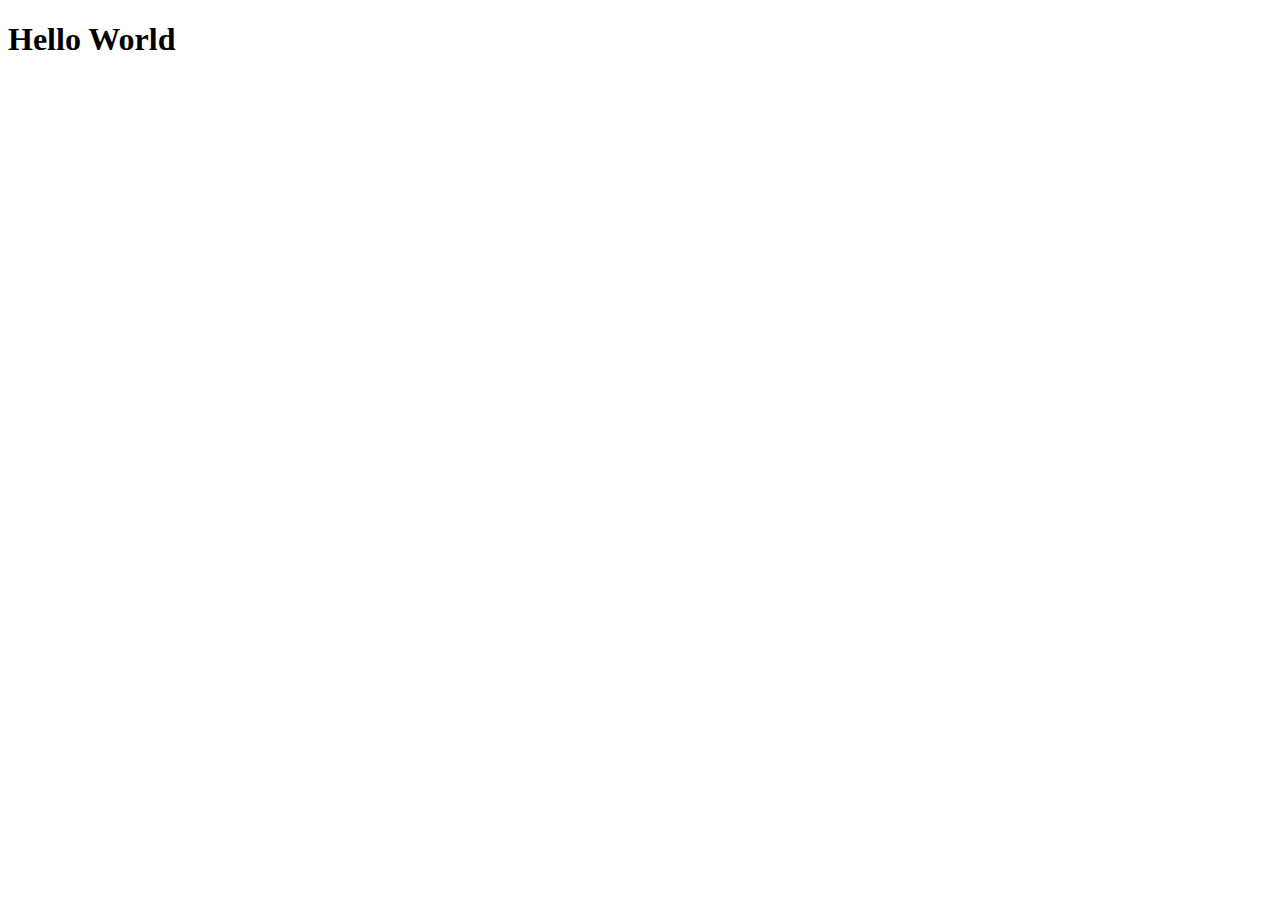
==== index.html @ 5d642be8 "added bootstrap, and linked js and css" ====
<!DOCTYPE html>
<html lang="en">
  <head>
    <meta charset="UTF-8" />
    <meta http-equiv="X-UA-Compatible" content="IE=edge" />
    <meta name="viewport" content="width=device-width, initial-scale=1.0" />
    <title>Vanilla weather app</title>
    <script
      src="https://cdn.jsdelivr.net/npm/@popperjs/core@2.11.6/dist/umd/popper.min.js"
      integrity="sha384-oBqDVmMz9ATKxIep9tiCxS/Z9fNfEXiDAYTujMAeBAsjFuCZSmKbSSUnQlmh/jp3"
      crossorigin="anonymous"
    ></script>
    <link rel="stylesheet" href="src/style.css" />
  </head>
  <body>
    <div class="container">
      <h1>Hello World</h1>
    </div>
    <script src="src/app.js"></script>
  </body>
</html>
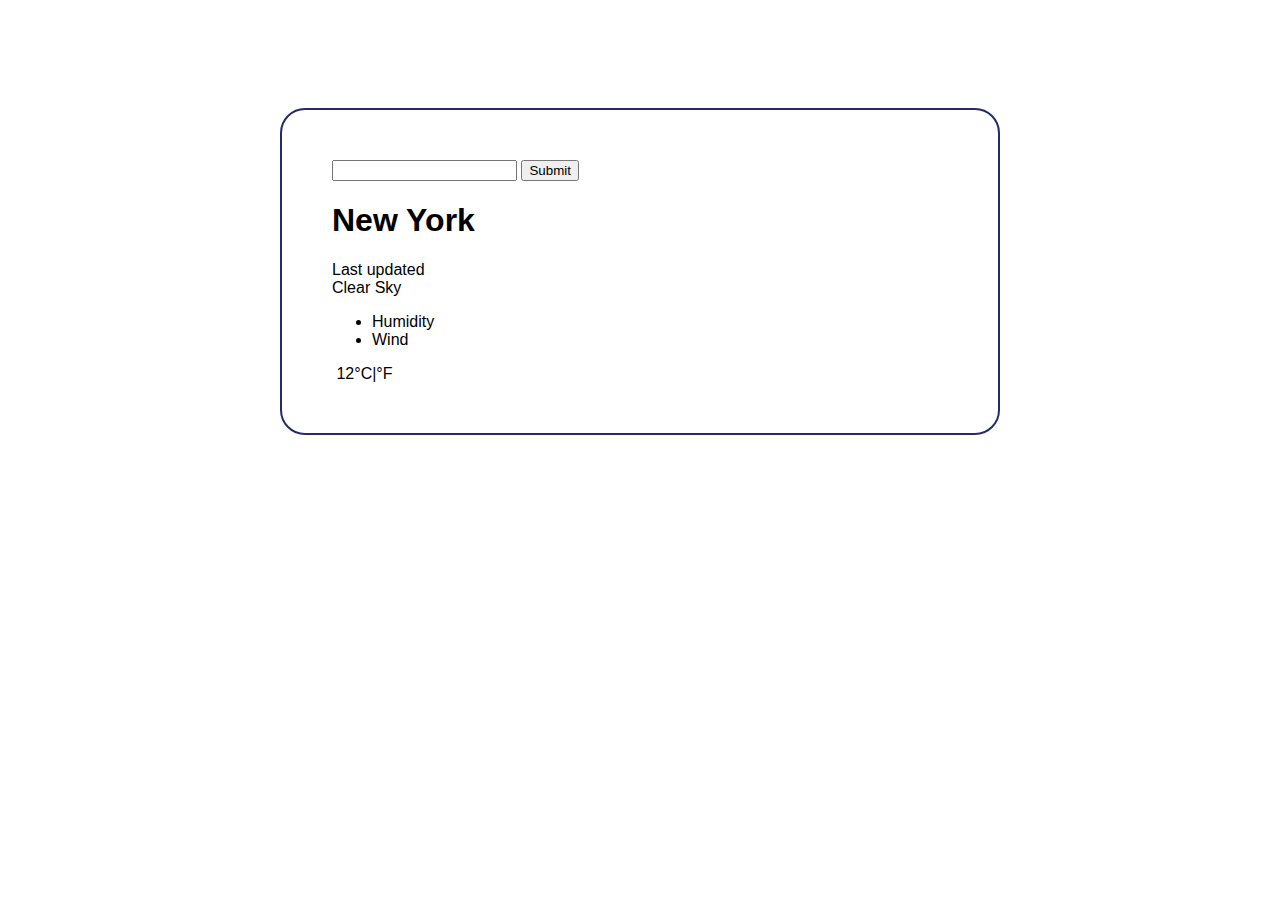
==== commit d3fa90dc: "updated html" ====
--- a/index.html
+++ b/index.html
@@ -5,16 +5,47 @@
     <meta http-equiv="X-UA-Compatible" content="IE=edge" />
     <meta name="viewport" content="width=device-width, initial-scale=1.0" />
     <title>Vanilla weather app</title>
-    <script
-      src="https://cdn.jsdelivr.net/npm/@popperjs/core@2.11.6/dist/umd/popper.min.js"
-      integrity="sha384-oBqDVmMz9ATKxIep9tiCxS/Z9fNfEXiDAYTujMAeBAsjFuCZSmKbSSUnQlmh/jp3"
+    <link
+      href="https://cdn.jsdelivr.net/npm/bootstrap@5.2.3/dist/css/bootstrap.min.css"
+      rel="stylesheet"
+      integrity="sha384-rbsA2VBKQhggwzxH7pPCaAqO46MgnOM80zW1RWuH61DGLwZJEdK2Kadq2F9CUG65"
       crossorigin="anonymous"
-    ></script>
+    />
     <link rel="stylesheet" href="src/style.css" />
   </head>
   <body>
     <div class="container">
-      <h1>Hello World</h1>
+      <div class="vanilla-app">
+        <form>
+          <input type="text" name="" id="" />
+          <input type="submit" name="" id="" />
+        </form>
+
+        <h1>New York</h1>
+        <div>
+          Last updated
+          <br />
+          Clear Sky
+        </div>
+
+        <div class="row">
+          <div class="col-md-6">
+            <ul>
+              <li>Humidity</li>
+              <li>Wind</li>
+            </ul>
+          </div>
+          <div class="col-md-6">
+            <div>
+              <img
+                src="https://ssl.gstatic.com/onebox/weather/64/sunny.png"
+                alt=""
+              />
+              12°C|°F
+            </div>
+          </div>
+        </div>
+      </div>
     </div>
     <script src="src/app.js"></script>
   </body>
--- a/src/style.css
+++ b/src/style.css
@@ -0,0 +1,17 @@
+body {
+  background-size: 100%;
+  background-image: url("https://keen-leavitt-bae97b.netlify.app/images/ryan-hutton-Jztmx9yqjBw-unsplash.jpg");
+  font-family: "Urbanist", sans-serif;
+  padding: 100px 50px; 
+}
+.vanilla-app {
+  display: block;
+  margin: 0 auto;
+  border: 2px solid #27296d;
+  border-radius: 25px;
+  background: #ffffff;
+  max-width: 720px;
+  width: 100%;
+  padding: 50px 50px;
+  box-sizing: border-box;
+}
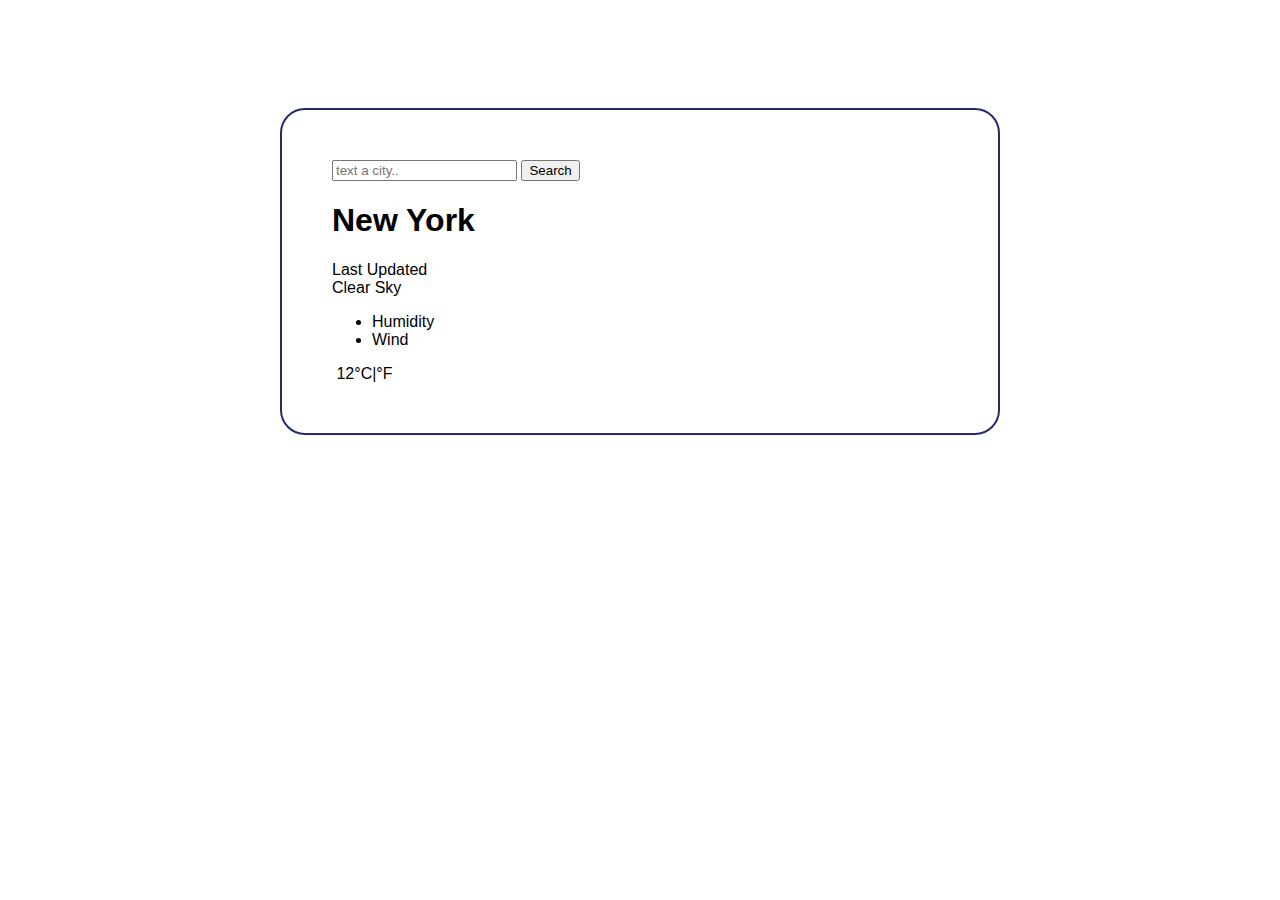
==== commit d76a5dd3: "correction" ====
--- a/index.html
+++ b/index.html
@@ -17,25 +17,25 @@
     <div class="container">
       <div class="vanilla-app">
         <form>
-          <input type="text" name="" id="" />
-          <input type="submit" name="" id="" />
+          <input type="text" placeholder="text a city.." name="" id="" />
+          <input type="submit" value="Search" name="" id="" />
         </form>
 
         <h1>New York</h1>
         <div>
-          Last updated
+          Last Updated
           <br />
           Clear Sky
         </div>
 
         <div class="row">
-          <div class="col-md-6">
+          <div class="col-6">
             <ul>
               <li>Humidity</li>
               <li>Wind</li>
             </ul>
           </div>
-          <div class="col-md-6">
+          <div class="col-6">
             <div>
               <img
                 src="https://ssl.gstatic.com/onebox/weather/64/sunny.png"
--- a/src/style.css
+++ b/src/style.css
@@ -2,7 +2,7 @@
   background-size: 100%;
   background-image: url("https://keen-leavitt-bae97b.netlify.app/images/ryan-hutton-Jztmx9yqjBw-unsplash.jpg");
   font-family: "Urbanist", sans-serif;
-  padding: 100px 50px; 
+  padding: 100px 50px;
 }
 .vanilla-app {
   display: block;
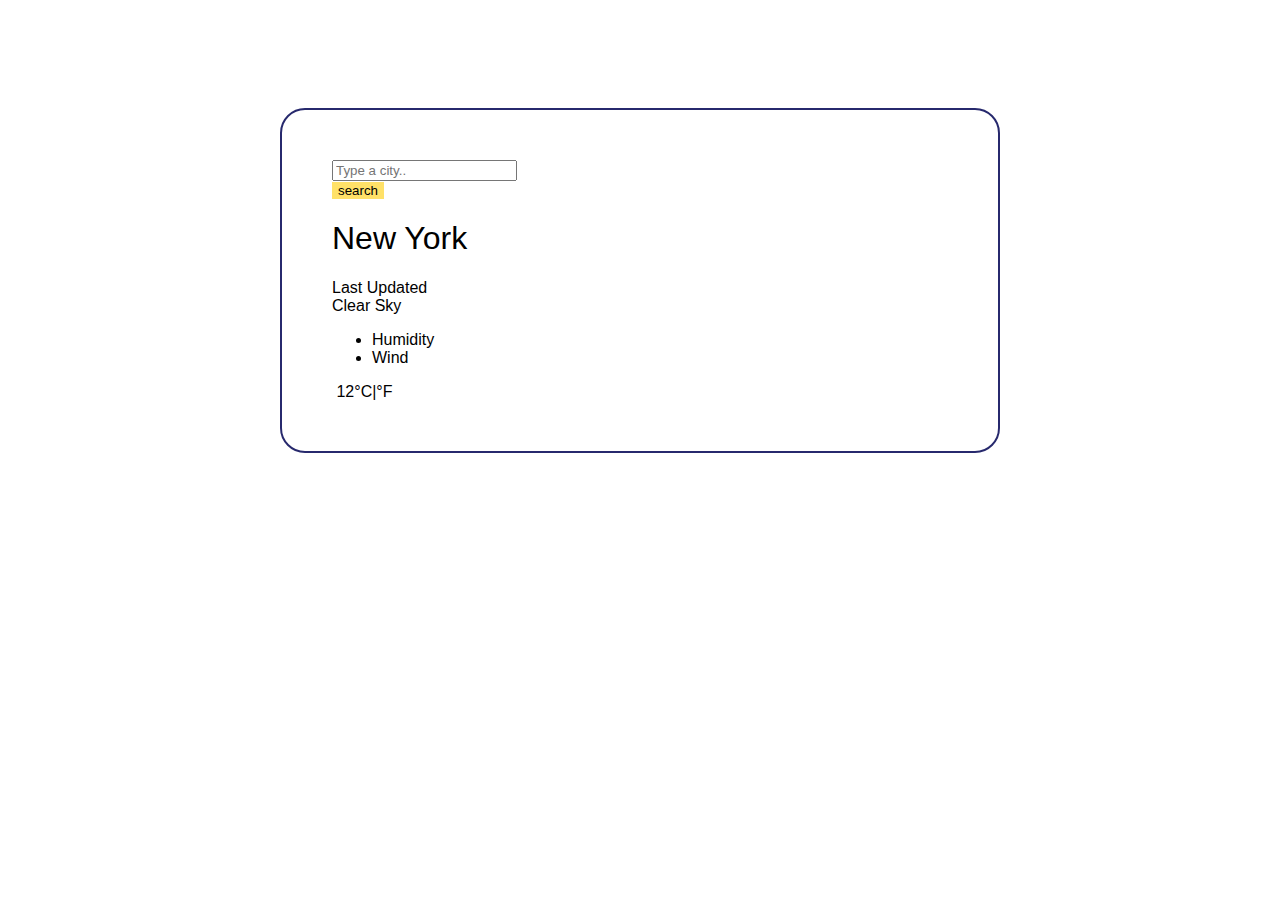
==== commit ca204aea: "final html corrections" ====
--- a/index.html
+++ b/index.html
@@ -17,10 +17,24 @@
     <div class="container">
       <div class="vanilla-app">
         <form>
-          <input type="text" placeholder="text a city.." name="" id="" />
-          <input type="submit" value="Search" name="" id="" />
+          <div class="row">
+            <div class="col-md-9">
+              <input
+                type="search"
+                placeholder="Type a city.."
+                class="form-control"
+                id="text-input"
+              />
+            </div>
+            <div class="col-md-3">
+              <input
+                type="submit"
+                value="search"
+                class="form-control btn btn-primary Weather-btn"
+              />
+            </div>
+          </div>
         </form>
-
         <h1>New York</h1>
         <div>
           Last Updated
--- a/src/style.css
+++ b/src/style.css
@@ -3,6 +3,9 @@
   background-image: url("https://keen-leavitt-bae97b.netlify.app/images/ryan-hutton-Jztmx9yqjBw-unsplash.jpg");
   font-family: "Urbanist", sans-serif;
   padding: 100px 50px;
+}
+h1 {
+  font-weight: 100;
 }
 .vanilla-app {
   display: block;
@@ -15,3 +18,19 @@
   padding: 50px 50px;
   box-sizing: border-box;
 }
+
+.Weather-btn {
+  background: #ffe168;
+  border: none;
+}
+.col-9 {
+  background: #f9f7fe;
+  border: none;
+  border-radius: 6px;
+  color: rgba(39, 33, 66, 0.4);
+  display: inline-block;
+  font-size: 16px;
+  height: 50px;
+  line-height: 20px;
+  padding: 15px 20px;
+}
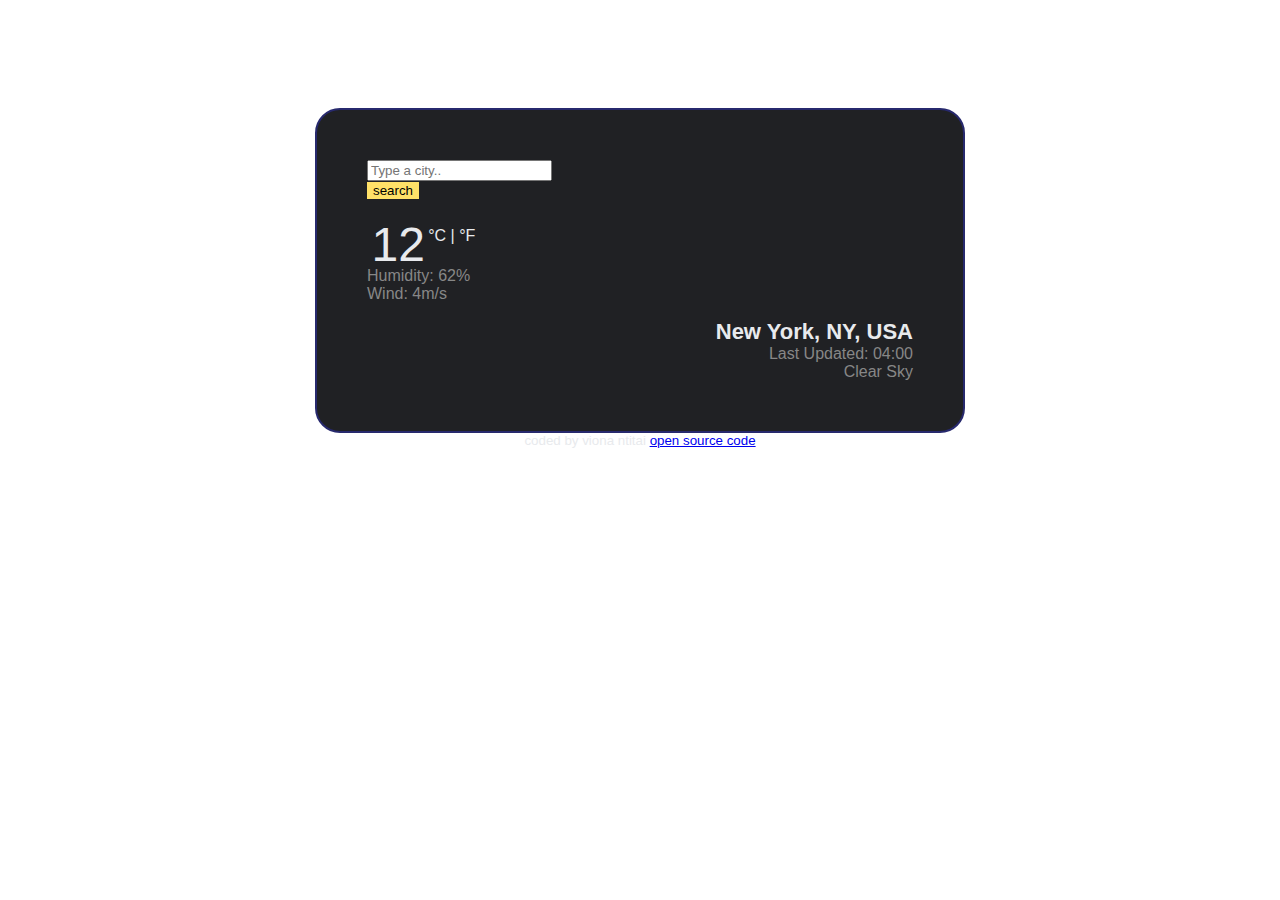
==== commit dca3d2ca: "Added CSS" ====
--- a/index.html
+++ b/index.html
@@ -35,32 +35,35 @@
             </div>
           </div>
         </form>
-        <h1>New York</h1>
-        <div>
-          Last Updated
-          <br />
-          Clear Sky
-        </div>
-
+        <br />
         <div class="row">
           <div class="col-6">
-            <ul>
-              <li>Humidity</li>
-              <li>Wind</li>
-            </ul>
-          </div>
-          <div class="col-6">
-            <div>
+            <div class="header">
               <img
                 src="https://ssl.gstatic.com/onebox/weather/64/sunny.png"
                 alt=""
               />
-              12°C|°F
+              <span class="temp"> 12 <span class="units">°C | °F</span> </span>
             </div>
+            <ul class=" right details">
+              <li>Humidity: 62%</li>
+              <li>Wind: 4m/s</li>
+            </ul>
+          </div>
+          <div class="col-6">
+            <h1>New York, NY, USA</h1>
+
+            <span class="more details">
+              Last Updated: 04:00
+              <br />
+              Clear Sky
+            </span>
           </div>
         </div>
       </div>
+      <small>coded by viona ntitai <a href="https://github.com/Vion-sis/vanilla-weather-app"> open source code</a></small>
     </div>
+
     <script src="src/app.js"></script>
   </body>
 </html>
--- a/src/style.css
+++ b/src/style.css
@@ -1,19 +1,44 @@
 body {
   background-size: 100%;
-  background-image: url("https://keen-leavitt-bae97b.netlify.app/images/ryan-hutton-Jztmx9yqjBw-unsplash.jpg");
+  background-image: url("https://s3.amazonaws.com/shecodesio-production/uploads/files/000/057/309/original/background.jpeg?1670554169");
   font-family: "Urbanist", sans-serif;
   padding: 100px 50px;
 }
 h1 {
-  font-weight: 100;
+  font-weight: 700;
+  font-family: Google Sans, arial, sans-serif;
+  color: #e8eaed;
+  font-size: 22px;
+  line-height: 26px;
+  display: block;
+  text-align: right;
+  margin-bottom: 0px;
+}
+ul {
+  list-style: none;
+  display: inline;
+  margin-top: 0px;
+}
+img {
+  position: relative;
+  top: -10px;
+}
+small {
+  color: #e8eaed;
+  display: block;
+  text-align: center;
+}
+.header {
+  display: block;
+  margin-bottom: -5px;
 }
 .vanilla-app {
   display: block;
   margin: 0 auto;
   border: 2px solid #27296d;
   border-radius: 25px;
-  background: #ffffff;
-  max-width: 720px;
+  background: #202124;
+  max-width: 650px;
   width: 100%;
   padding: 50px 50px;
   box-sizing: border-box;
@@ -34,3 +59,25 @@
   line-height: 20px;
   padding: 15px 20px;
 }
+.details {
+  color: #878787;
+}
+.temp {
+  color: #e8eaed;
+  font-size: 48px;
+}
+.units {
+  font-size: 16px;
+  position: relative;
+  top: -20px;
+  left: -10px;
+}
+.more.details {
+  display: block;
+  text-align: right;
+}
+.right.details {
+  display: block;
+  margin-top: 0px;
+  padding: 0px;
+}
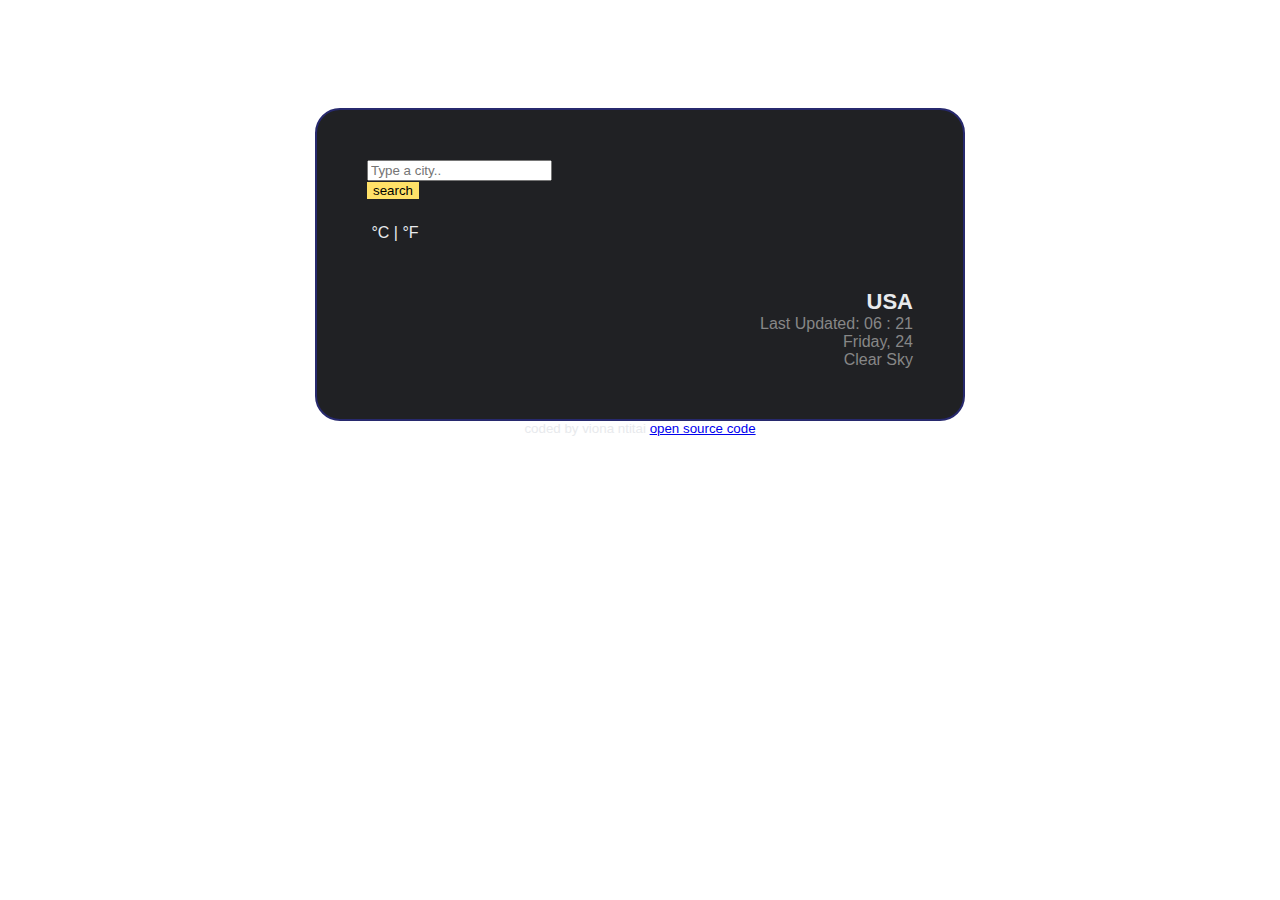
==== commit 491a58e9: "aded the JS" ====
--- a/index.html
+++ b/index.html
@@ -5,6 +5,7 @@
     <meta http-equiv="X-UA-Compatible" content="IE=edge" />
     <meta name="viewport" content="width=device-width, initial-scale=1.0" />
     <title>Vanilla weather app</title>
+    <script src="https://unpkg.com/axios@1.1.2/dist/axios.min.js"></script>
     <link
       href="https://cdn.jsdelivr.net/npm/bootstrap@5.2.3/dist/css/bootstrap.min.css"
       rel="stylesheet"
@@ -16,7 +17,7 @@
   <body>
     <div class="container">
       <div class="vanilla-app">
-        <form>
+        <form id="search-text">
           <div class="row">
             <div class="col-md-9">
               <input
@@ -43,25 +44,35 @@
                 src="https://ssl.gstatic.com/onebox/weather/64/sunny.png"
                 alt=""
               />
-              <span class="temp"> 12 <span class="units">°C | °F</span> </span>
+              <span class="temp">
+                <span id="current-temp"></span
+                ><span class="units">°C | °F</span>
+              </span>
             </div>
-            <ul class=" right details">
-              <li>Humidity: 62%</li>
-              <li>Wind: 4m/s</li>
+            <ul class="right details">
+              <li id="current-humidity"></li>
+              <li id="current-wind"></li>
             </ul>
           </div>
           <div class="col-6">
-            <h1>New York, NY, USA</h1>
+            <h1><span id="name"> </span><span id="country">USA</span></h1>
 
-            <span class="more details">
-              Last Updated: 04:00
+            <div class="more details">
+              Last Updated: <span id="time">04:00</span> <br /><span
+                id="day"
+              ></span>
               <br />
-              Clear Sky
-            </span>
+              <span class="desc" id="description">Clear Sky</span>
+            </div>
           </div>
         </div>
       </div>
-      <small>coded by viona ntitai <a href="https://github.com/Vion-sis/vanilla-weather-app"> open source code</a></small>
+      <small
+        >coded by viona ntitai
+        <a href="https://github.com/Vion-sis/vanilla-weather-app">
+          open source code</a
+        ></small
+      >
     </div>
 
     <script src="src/app.js"></script>
--- a/src/style.css
+++ b/src/style.css
@@ -21,7 +21,7 @@
 }
 img {
   position: relative;
-  top: -10px;
+  top: -15px;
 }
 small {
   color: #e8eaed;
@@ -31,6 +31,9 @@
 .header {
   display: block;
   margin-bottom: -5px;
+  line-height: 50px;
+  position: relative;
+  left: -10px;
 }
 .vanilla-app {
   display: block;
@@ -70,14 +73,15 @@
   font-size: 16px;
   position: relative;
   top: -20px;
-  left: -10px;
+  left: 10px;
 }
 .more.details {
   display: block;
   text-align: right;
+  text-transform: capitalize;
 }
 .right.details {
   display: block;
   margin-top: 0px;
   padding: 0px;
-}
+}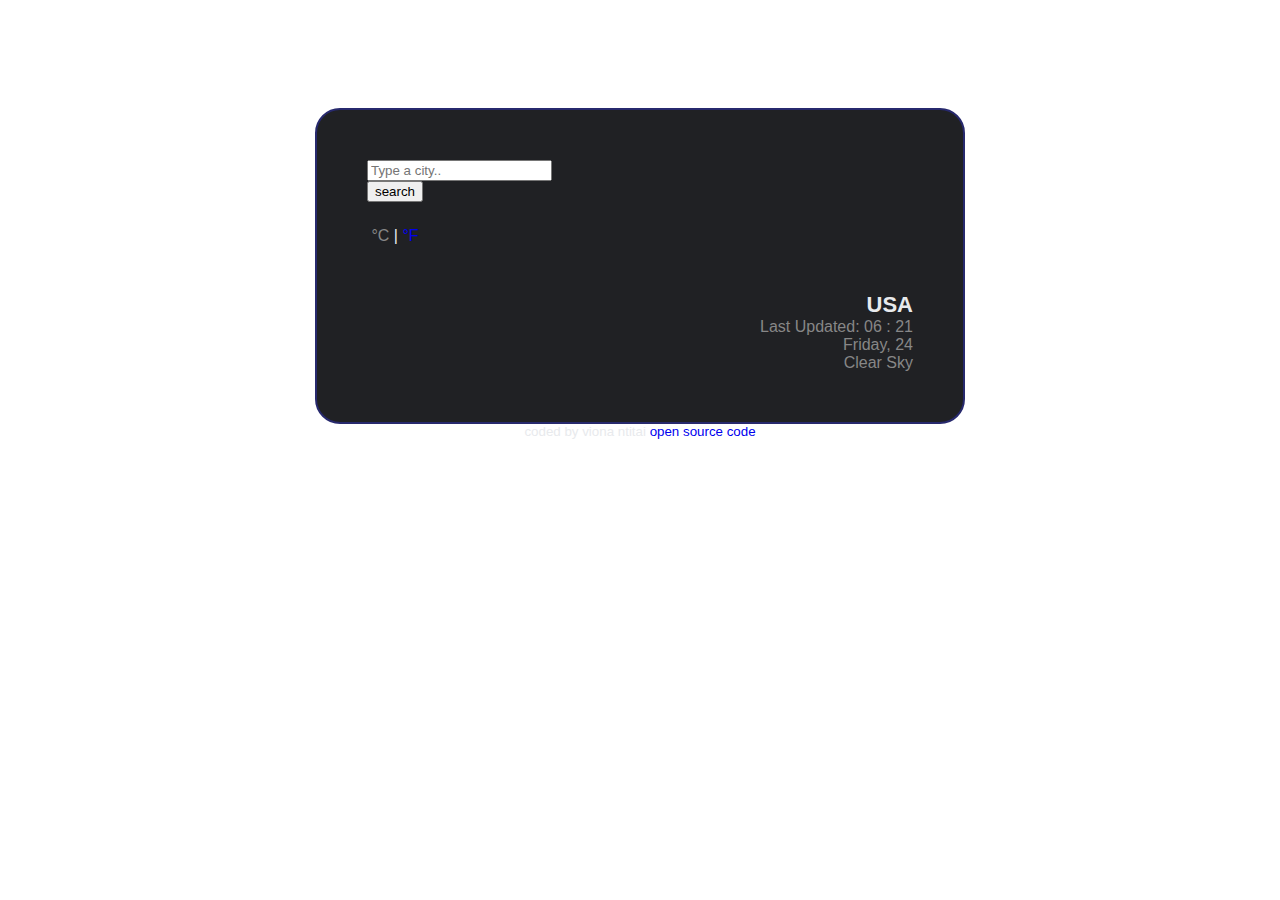
==== commit da7f3d3a: "updated the units conversion" ====
--- a/index.html
+++ b/index.html
@@ -31,7 +31,7 @@
               <input
                 type="submit"
                 value="search"
-                class="form-control btn btn-primary Weather-btn"
+                class="form-control btn btn-primary"
               />
             </div>
           </div>
@@ -41,12 +41,14 @@
           <div class="col-6">
             <div class="header">
               <img
-                src="https://ssl.gstatic.com/onebox/weather/64/sunny.png"
+                src=""
                 alt=""
+                id="icon"
               />
               <span class="temp">
                 <span id="current-temp"></span
-                ><span class="units">°C | °F</span>
+                ><span class="units"> <a id="celcius" class="active" href="#">°C </a>|
+                <a id="fah" href="#">°F</a>
               </span>
             </div>
             <ul class="right details">
--- a/src/style.css
+++ b/src/style.css
@@ -28,6 +28,9 @@
   display: block;
   text-align: center;
 }
+a {
+  text-decoration: none;
+}
 .header {
   display: block;
   margin-bottom: -5px;
@@ -47,10 +50,6 @@
   box-sizing: border-box;
 }
 
-.Weather-btn {
-  background: #ffe168;
-  border: none;
-}
 .col-9 {
   background: #f9f7fe;
   border: none;
@@ -84,4 +83,11 @@
   display: block;
   margin-top: 0px;
   padding: 0px;
-}+}
+.active {
+  color: #878787;
+  cursor: default;
+}
+.active:hover {
+  text-decoration: none;
+}
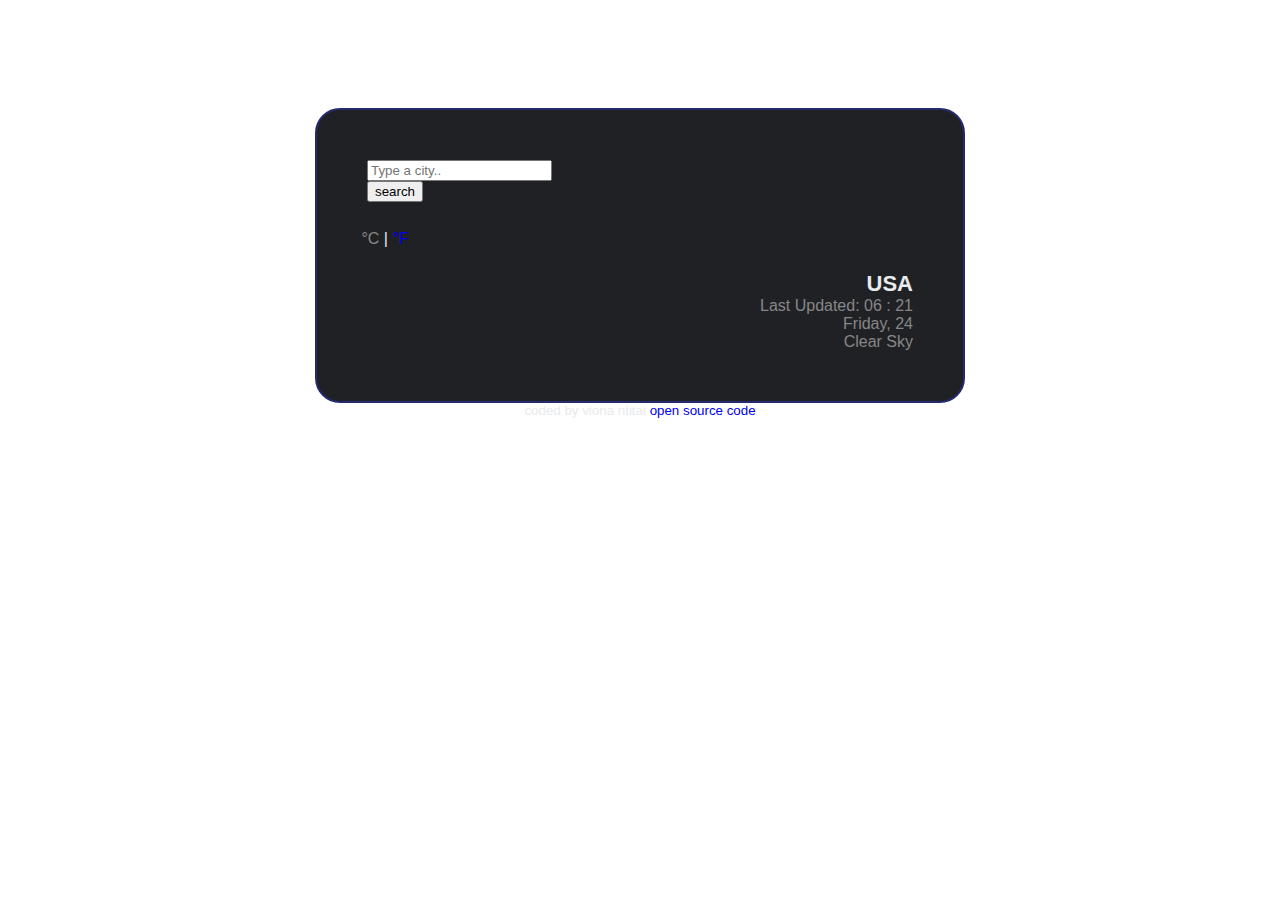
==== commit 4e3a09ef: "final changes" ====
--- a/index.html
+++ b/index.html
@@ -55,7 +55,7 @@
               <li id="current-humidity"></li>
               <li id="current-wind"></li>
             </ul>
-          </div>
+            </div>
           <div class="col-6">
             <h1><span id="name"> </span><span id="country">USA</span></h1>
 
--- a/src/style.css
+++ b/src/style.css
@@ -33,8 +33,7 @@
 }
 .header {
   display: block;
-  margin-bottom: -5px;
-  line-height: 50px;
+  margin-bottom: -20px;
   position: relative;
   left: -10px;
 }
@@ -72,7 +71,7 @@
   font-size: 16px;
   position: relative;
   top: -20px;
-  left: 10px;
+  left: 0px;
 }
 .more.details {
   display: block;
